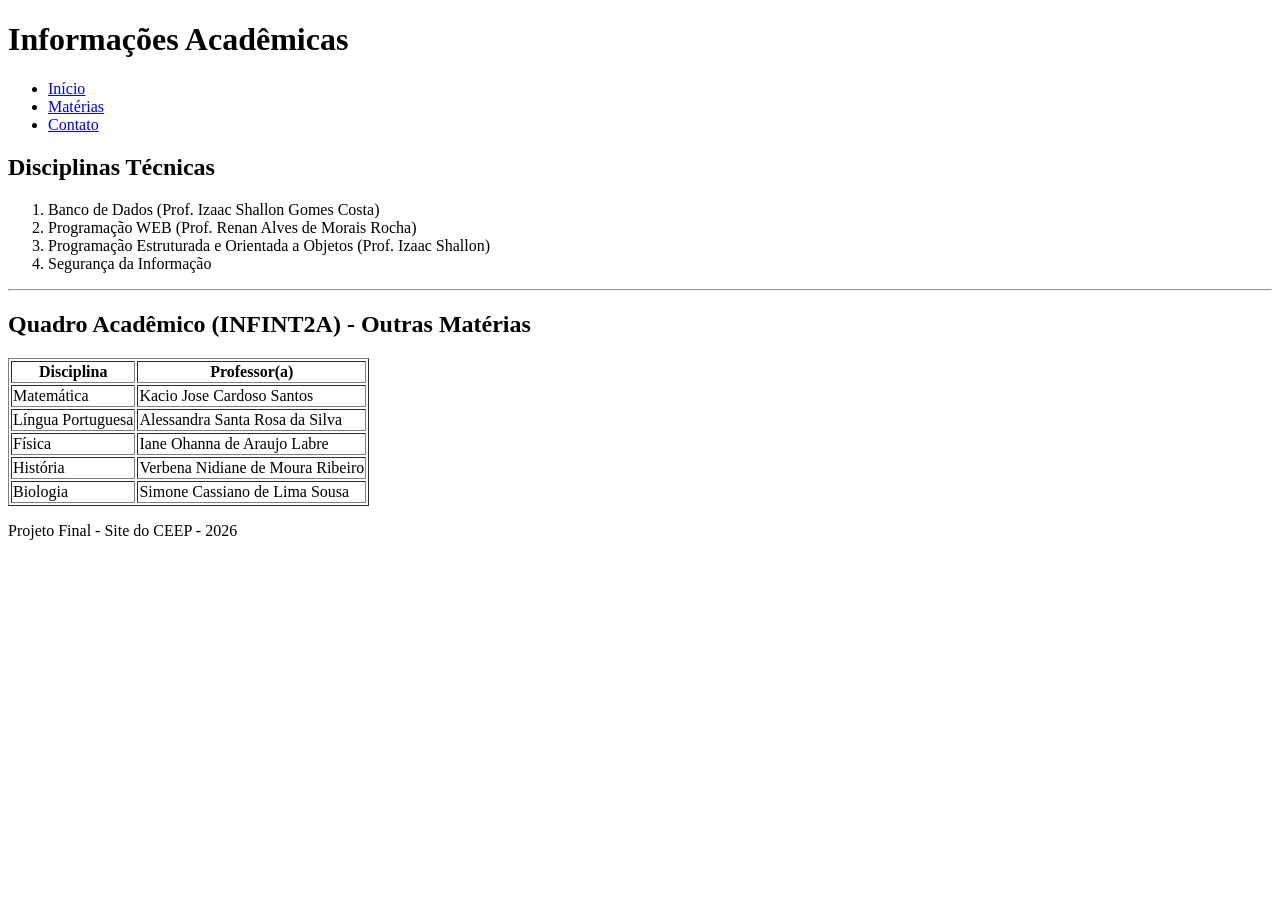
==== sobre.html @ 8fab7750 "ENVIO DO SITE COMPLETO! projeto desenvolvido por: FELIPE GABRIEL C. DE AQUINO, DAYVSON DANIEL DE OLI" ====
<!DOCTYPE html>
<html lang="pt-br">
<head>
    <meta charset="UTF-8">
    <meta name="viewport" content="width=device-width, initial-scale=1.0">
    <title>Matérias e Professores - CEEP</title>
    <link rel="stylesheet" href="css/style.css">
    <link rel="stylesheet" href="css/layout.css">
</head>
<body>
    <header>
        <h1>Informações Acadêmicas</h1>
        <nav>
            <ul>
                <li><a href="index.html">Início</a></li>
                <li><a href="sobre.html">Matérias</a></li>
                <li><a href="contato.html">Contato</a></li>
            </ul>
        </nav>
    </header>

    <main>
        <h2>Disciplinas Técnicas</h2>
        <ol>
            <li>Banco de Dados (Prof. Izaac Shallon Gomes Costa)</li>
            <li>Programação WEB (Prof. Renan Alves de Morais Rocha)</li>
            <li>Programação Estruturada e Orientada a Objetos (Prof. Izaac Shallon)</li>
            <li>Segurança da Informação</li>
        </ol>

        <hr>

        <h2>Quadro Acadêmico (INFINT2A) - Outras Matérias</h2>
        <table border="1">
            <thead>
                <tr>
                    <th>Disciplina</th>
                    <th>Professor(a)</th>
                </tr>
            </thead>
            <tbody>
                <tr><td>Matemática</td><td>Kacio Jose Cardoso Santos</td></tr>
                <tr><td>Língua Portuguesa</td><td>Alessandra Santa Rosa da Silva</td></tr>
                <tr><td>Física</td><td>Iane Ohanna de Araujo Labre</td></tr>
                <tr><td>História</td><td>Verbena Nidiane de Moura Ribeiro</td></tr>
                <tr><td>Biologia</td><td>Simone Cassiano de Lima Sousa</td></tr>
            </tbody>
        </table>
    </main>

    <footer>
        <p>Projeto Final - Site do CEEP - 2026</p>
    </footer>
</body>
</html>
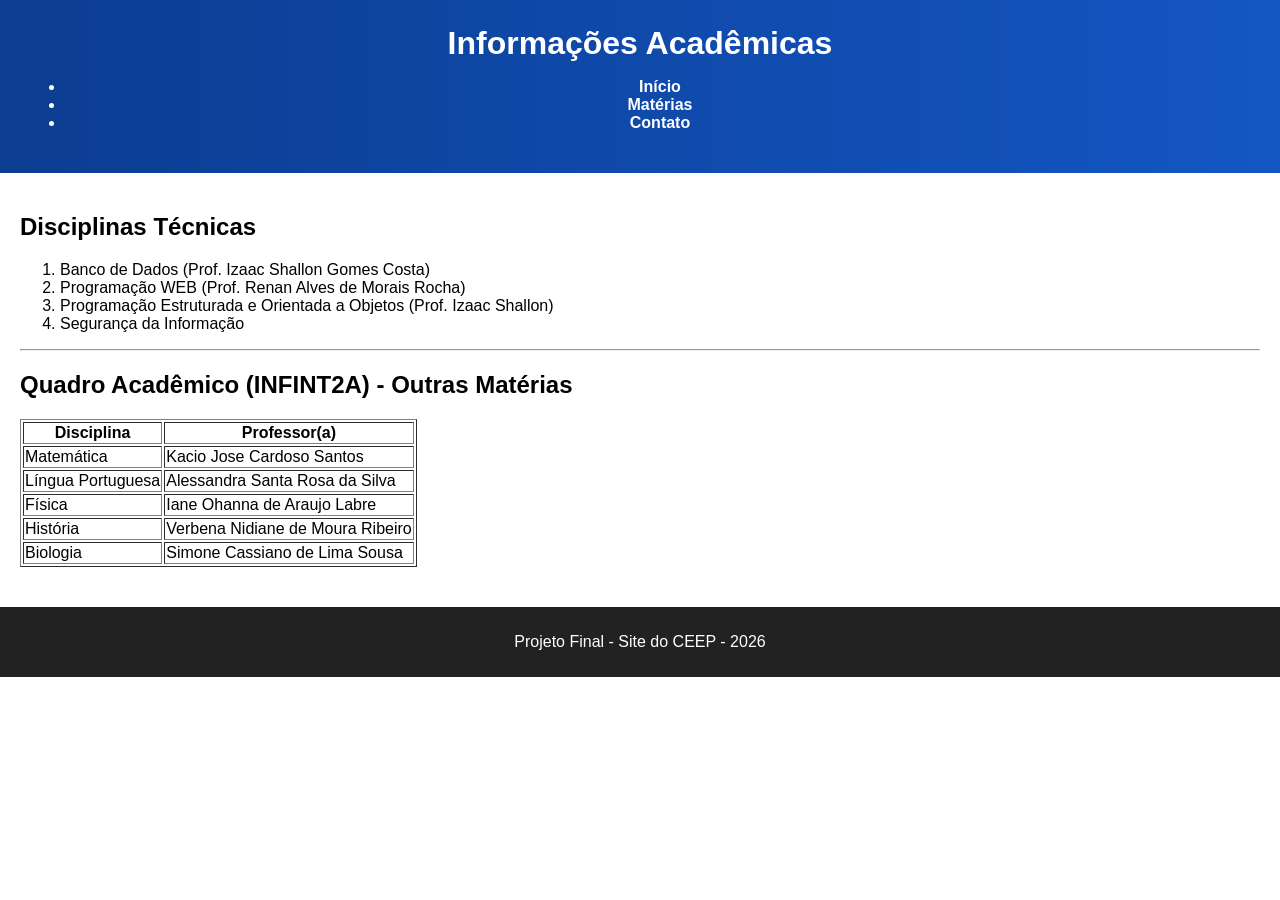
==== commit c22b660c: "Update sobre.html" ====
--- a/sobre.html
+++ b/sobre.html
@@ -4,8 +4,7 @@
     <meta charset="UTF-8">
     <meta name="viewport" content="width=device-width, initial-scale=1.0">
     <title>Matérias e Professores - CEEP</title>
-    <link rel="stylesheet" href="css/style.css">
-    <link rel="stylesheet" href="css/layout.css">
+    <link rel="stylesheet" href="style.css">
 </head>
 <body>
     <header>
@@ -52,4 +51,4 @@
         <p>Projeto Final - Site do CEEP - 2026</p>
     </footer>
 </body>
-</html>+</html>
--- a/style.css
+++ b/style.css
@@ -0,0 +1,68 @@
+body {
+    margin: 0;
+    font-family: Arial, sans-serif;
+}
+
+/* HEADER */
+header {
+    background: linear-gradient(to right, #0b3d91, #1456c3);
+    color: white;
+    text-align: center;
+    padding: 25px;
+}
+
+header h1 {
+    margin: 0;
+}
+
+nav {
+    margin-top: 10px;
+}
+
+nav a {
+    color: white;
+    text-decoration: none;
+    margin: 10px;
+    font-weight: bold;
+}
+
+nav a:hover {
+    text-decoration: underline;
+}
+
+/* CONTEÚDO */
+main {
+    padding: 20px;
+}
+
+/* CAIXA BONITA */
+.container {
+    background: #f4f4f4;
+    padding: 20px;
+    border-radius: 10px;
+    max-width: 600px;
+    margin: auto;
+}
+
+/* BOTÃO */
+button {
+    background-color: #0b3d91;
+    color: white;
+    border: none;
+    padding: 10px 15px;
+    border-radius: 5px;
+    cursor: pointer;
+}
+
+button:hover {
+    background-color: #092f6b;
+}
+
+/* FOOTER */
+footer {
+    background: #222;
+    color: white;
+    text-align: center;
+    padding: 10px;
+    margin-top: 20px;
+}
